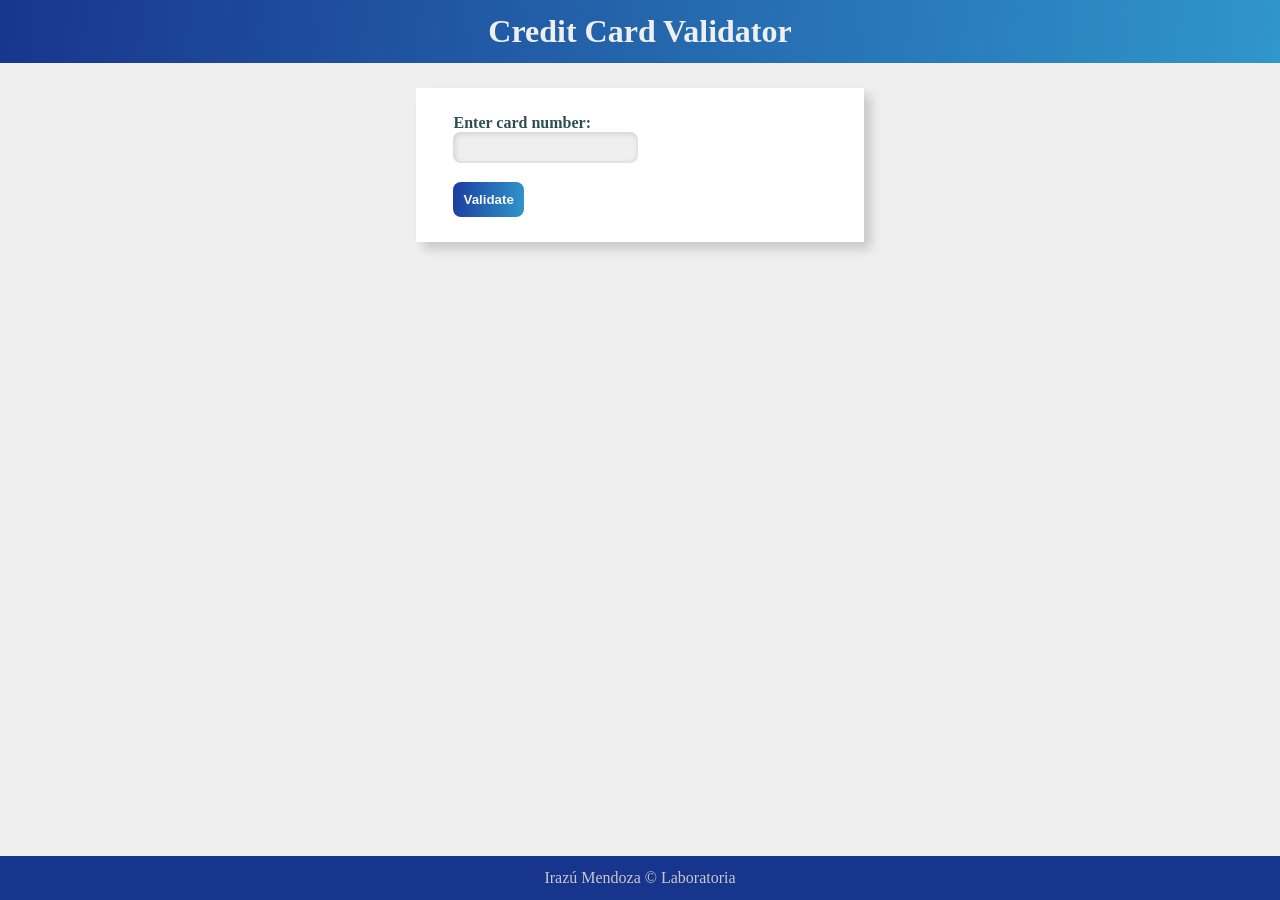
==== index.html @ 464bbd14 "Nuevas actualizaciones" ====
<!DOCTYPE html>
<html>
  <head>
    <meta charset="utf-8">
    <title>Tarjeta de crédito válida</title>
    <link rel="stylesheet" href="src/style.css" />
  </head>
  <body>
    <header>
      <h1>Credit Card Validator</h1>
    </header>
    <main>
      <section class="MainSection"> <!--Mejor practica id = credit-Number-->
        <div class="CardConteiner" id="showForm">
          <form action="" class="Form_validation" method="post">
            <label for="creditNumber">Enter card number:</label>
            <input type="text" id="creditNumber" required="required"/>
            <p id="p_emptyInput"></p>
            <button type="button" id="btn_validation" value="Validate">Validate</button>
          </form>
        </div>

        <div class="CardConteiner" id="showCard">
          <img src="./img/chip.png" alt="icono de un chip">
          <p id="p_credit-number"></p>
          <p id="p_number-valid"></p>
        </div>
      </section>
    </main>

    <footer>
      <p id="credits"> Irazú Mendoza © Laboratoria</p>
    </footer>
    <script src="src/index.js" type="module"></script>
  </body>
</html>
---- src/style.css ----
* {
    box-sizing: border-box;
}

body {
    background-color: #efefef;
    margin: 0;
    padding: 0;
}

.MainSection {
    /* background-color: blue; */
    /* width: 100px; */
    display: flex;
    justify-content: center;
    align-items: center;
    overflow: hidden;
}

.CardConteiner {
    background-color: white;
    width: 35%;
    height: 35%;
    float:left;
    padding: 2%;
    margin: 2%;
    box-shadow: 7px 7px 10px rgba(0,0,0,.161); /* vertical, horizontal, blur */
}

#showCard {
    display: none;
    padding: 0%;
    /* background: linear-gradient(90deg, #335db5 0%, #00ff88 100%);
    background: linear-gradient(90deg, #335db5 16%, #b5334a 100%); */
}

label {
    color: darkslategray;
    font-weight: bold;
    display: block;
    margin-left: 3%;
}

input {
    padding: 2%;
    margin-left: 3%; 
    background-color: #efefef;
    border-radius: 8px;   
    box-shadow: inset 1px 1px 6px rgba(0,0,0,.161);
    outline: none;
    border: none;
}

button {
    padding: 10px;
    margin-left: 3%;
    margin-top: 3%;
    color: whitesmoke;
    font-weight: bold;
    background: linear-gradient(95.64deg,#1c3d9f 0%,#3096cb 100.33%);
    border-radius: 8px;
    border-style: hidden;
    display: block;
}

button:focus {
    color: lightgray;
}

button:hover {
    box-shadow: 3px 3px 5px grey;
}

p {
    margin-left: 3%;
    margin-top: 3%;
    font-weight: bolder;
    font-size:larger;
}

#p_number-valid{
    padding: 1%;
    margin: 0%;
    padding-left: 5%;
    position: relative;
    bottom: 0;
    font-weight: bold;
    font-size: larger;
    color: #efefef;
    box-shadow: 0px -5px 12px rgba(0,0,0,.301);
}

#p_credit-number {
    padding: 0% 5% 5%;
    letter-spacing: 5px;
    text-align: center;
    font-size: xx-large;
    color: #f7f7f7;
}

img {
    padding: 5% 0% 0% 5%;
}

h1 {
    color:#efefef;
    text-align: center;
    margin: 0%;
    padding: 1%;
}

header {
    background: linear-gradient(95.64deg,#18358d 0%,#3096cb 100.33%);
    
}

footer {
    background-color: #18358d;
    position: fixed;
    bottom: 0;
    width: 100%;
    text-align: center;
    
}

#credits {
    padding: 1%;
    margin: 0%;
    color:rgb(200, 200, 200);
    font-weight: lighter;
    font-size: medium;
}
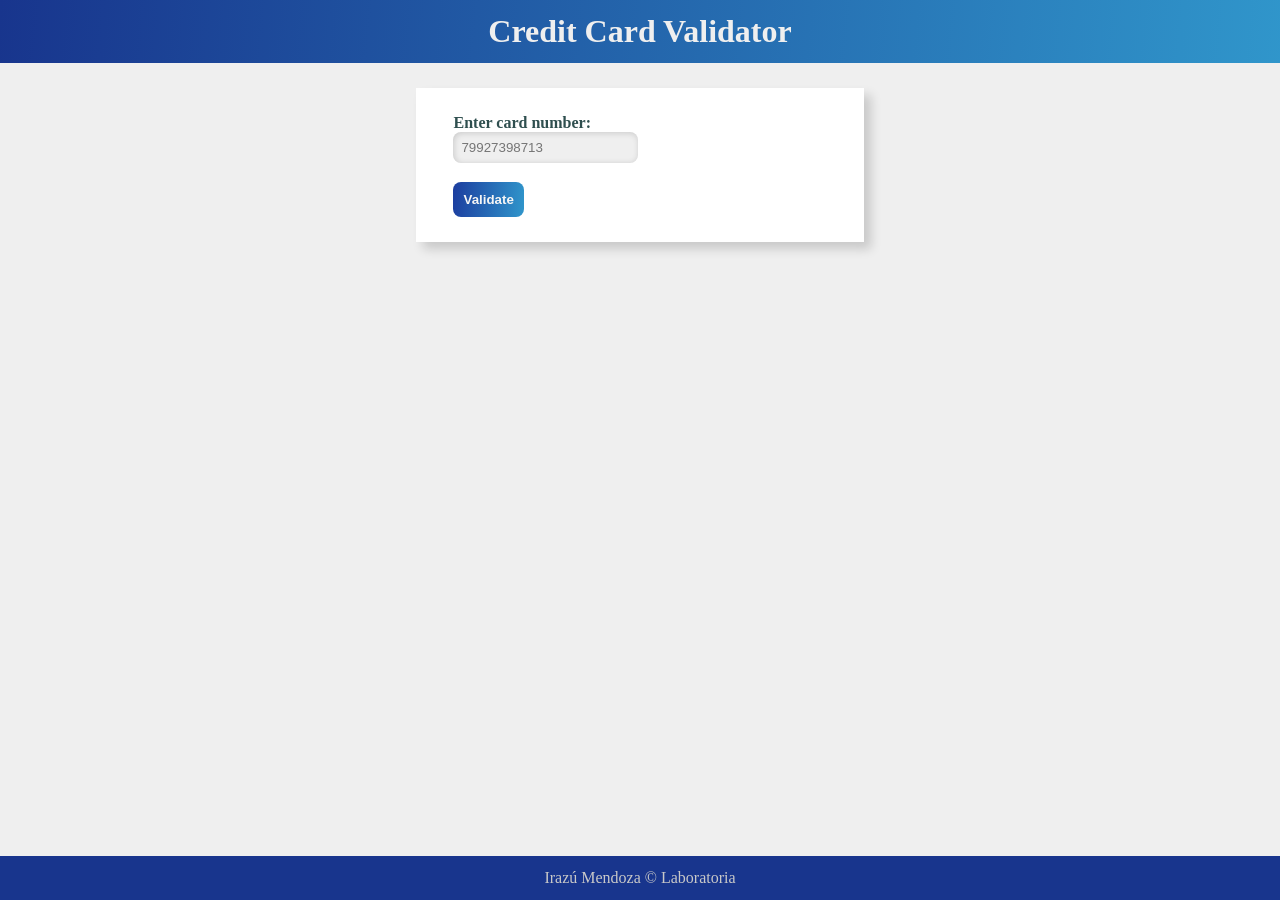
==== commit 9652e57d: "Updates" ====
--- a/index.html
+++ b/index.html
@@ -2,8 +2,8 @@
 <html>
   <head>
     <meta charset="utf-8">
-    <title>Tarjeta de crédito válida</title>
-    <link rel="stylesheet" href="src/style.css" />
+    <title>Credit Card Validator</title>
+    <link rel="stylesheet" href="style.css" />
   </head>
   <body>
     <header>
@@ -11,17 +11,17 @@
     </header>
     <main>
       <section class="MainSection"> <!--Mejor practica id = credit-Number-->
-        <div class="CardConteiner" id="showForm">
+        <div class="CardConteiner" id="show-Form">
           <form action="" class="Form_validation" method="post">
-            <label for="creditNumber">Enter card number:</label>
-            <input type="text" id="creditNumber" required="required"/>
+            <label for="credit-Number">Enter card number:</label>
+            <input type="text" id="credit-Number" placeholder="79927398713" required="required"/>
             <p id="p_emptyInput"></p>
-            <button type="button" id="btn_validation" value="Validate">Validate</button>
+            <button type="button" id="btn-validation" value="Validate">Validate</button>
           </form>
         </div>
 
-        <div class="CardConteiner" id="showCard">
-          <img src="./img/chip.png" alt="icono de un chip">
+        <div class="CardConteiner" id="show-Card">
+          <img src="img/chip.png" alt="icono de un chip">
           <p id="p_credit-number"></p>
           <p id="p_number-valid"></p>
         </div>
@@ -31,6 +31,6 @@
     <footer>
       <p id="credits"> Irazú Mendoza © Laboratoria</p>
     </footer>
-    <script src="src/index.js" type="module"></script>
+    <script src="index.js" type="module"></script>
   </body>
 </html>
--- a/style.css
+++ b/style.css
@@ -0,0 +1,128 @@
+* {
+    box-sizing: border-box;
+}
+
+body {
+    background-color: #efefef;
+    margin: 0;
+    padding: 0;
+}
+
+.MainSection {
+    display: flex;
+    justify-content: center;
+    align-items: center;
+    overflow: hidden;
+}
+
+.CardConteiner {
+    background-color: white;
+    width: 35%;
+    height: 35%;
+    float:left;
+    padding: 2%;
+    margin: 2%;
+    box-shadow: 7px 7px 10px rgba(0,0,0,.161); /* vertical, horizontal, blur */
+}
+
+#show-Card {
+    display: none;
+    padding: 0%;
+}
+
+label {
+    color: darkslategray;
+    font-weight: bold;
+    display: block;
+    margin-left: 3%;
+}
+
+input {
+    padding: 2%;
+    margin-left: 3%; 
+    background-color: #efefef;
+    border-radius: 8px;   
+    box-shadow: inset 1px 1px 6px rgba(0,0,0,.161);
+    outline: none;
+    border: none;
+}
+
+button {
+    padding: 10px;
+    margin-left: 3%;
+    margin-top: 3%;
+    color: whitesmoke;
+    font-weight: bold;
+    background: linear-gradient(95.64deg,#1c3d9f 0%,#3096cb 100.33%);
+    border-radius: 8px;
+    border-style: hidden;
+    display: block;
+}
+
+button:focus {
+    color: lightgray;
+}
+
+button:hover {
+    box-shadow: 3px 3px 5px grey;
+}
+
+p {
+    margin-left: 3%;
+    margin-top: 3%;
+    font-weight: bolder;
+    font-size:larger;
+}
+
+#p_number-valid{
+    padding: 1%;
+    margin: 0%;
+    padding-left: 5%;
+    position: relative;
+    bottom: 0;
+    font-weight: bold;
+    font-size: larger;
+    color: #efefef;
+    box-shadow: 0px -5px 12px rgba(0,0,0,.301);
+}
+
+#p_credit-number {
+    padding: 0% 5% 5%;
+    letter-spacing: 5px;
+    text-align: center;
+    font-size: xx-large;
+    color: #f7f7f7;
+}
+
+img {
+    padding: 5% 0% 0% 5%;
+}
+
+h1 {
+    color:#efefef;
+    text-align: center;
+    margin: 0%;
+    padding: 1%;
+}
+
+header {
+    background: linear-gradient(95.64deg,#18358d 0%,#3096cb 100.33%);
+    
+}
+
+footer {
+    background-color: #18358d;
+    position: fixed;
+    bottom: 0;
+    width: 100%;
+    text-align: center;
+    
+}
+
+#credits {
+    padding: 1%;
+    margin: 0%;
+    color:rgb(200, 200, 200);
+    font-weight: lighter;
+    font-size: medium;
+}
